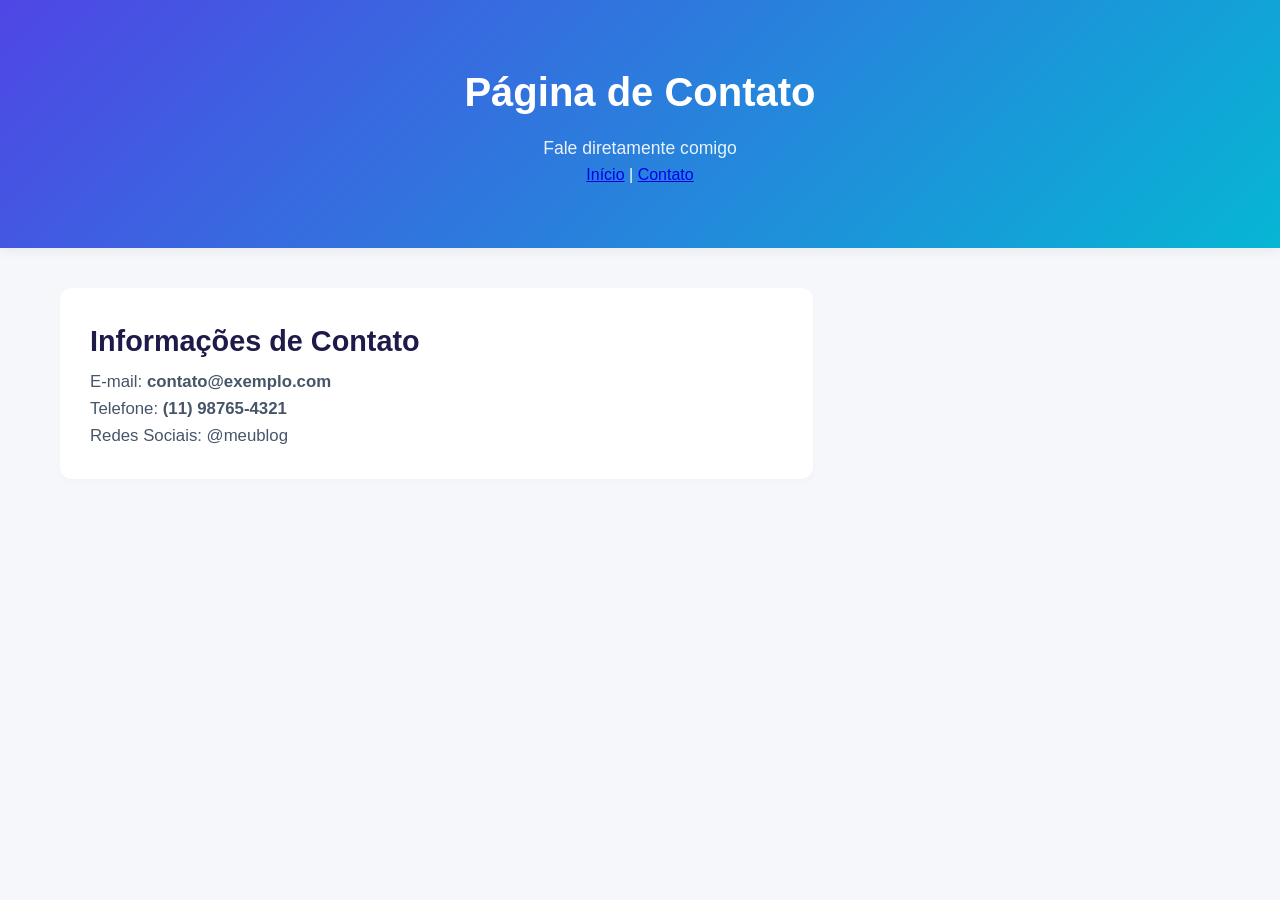
==== index2.html @ 642181d5 "fassendo uma segunna pagina" ====
<!DOCTYPE html>
<html lang="pt-BR">
<head>
    <meta charset="UTF-8">
    <meta name="viewport" content="width=device-width, initial-scale=1.0">
    <title>Contato - Meu Blog</title>
    <link rel="stylesheet" href="style.css">
</head>
<body>
    <header class="blog-header">
        <h1>Página de Contato</h1>
        <p>Fale diretamente comigo</p>
        <nav>
            <a href="index.html">Início</a> | 
            <a href="index2.html">Contato</a>
        </nav>
    </header>

    <main class="container">
        <section class="posts-section">
            <article class="post">
                <h2>Informações de Contato</h2>
                <p>E-mail: <strong>contato@exemplo.com</strong></p>
                <p>Telefone: <strong>(11) 98765-4321</strong></p>
                <p>Redes Sociais: @meublog</p>
            </article>
        </section>
    </main>
</body>
</html>
---- style.css ----
/* Configurações Gerais e Cores */
* {
    box-sizing: border-box;
    margin: 0;
    padding: 0;
    font-family: 'Segoe UI', Tahoma, Geneva, Verdana, sans-serif;
}

body {
    background-color: #f5f7fa;
    color: #333333;
    line-height: 1.6;
}

/* Cabeçalho */
.blog-header {
    background: linear-gradient(135deg, #4f46e5, #06b6d4);
    color: white;
    text-align: center;
    padding: 60px 20px;
    box-shadow: 0 4px 10px rgba(0, 0, 0, 0.05);
}

.blog-header h1 {
    font-size: 2.5rem;
    margin-bottom: 10px;
    font-weight: 700;
}

.blog-header p {
    font-size: 1.1rem;
    opacity: 0.9;
}

/* Container Principal Layout Grid */
.container {
    max-width: 1200px;
    margin: 40px auto;
    padding: 0 20px;
    display: grid;
    grid-template-columns: 2fr 1fr;
    gap: 30px;
}

/* Seção de Postagens */
.posts-section {
    display: flex;
    flex-direction: column;
    gap: 25px;
}

.post {
    background: white;
    padding: 30px;
    border-radius: 12px;
    box-shadow: 0 4px 6px rgba(0, 0, 0, 0.02);
    border: 1fr solid #e2e8f0;
    transition: transform 0.2s;
}

.post:hover {
    transform: translateY(-2px);
}

.post h2 {
    color: #1e1b4b;
    font-size: 1.8rem;
    margin-bottom: 5px;
}

.post-date {
    display: inline-block;
    font-size: 0.85rem;
    color: #64748b;
    background: #f1f5f9;
    padding: 3px 10px;
    border-radius: 20px;
    margin-bottom: 15px;
}

.post p {
    color: #475569;
    font-size: 1.05rem;
}

/* Barra Lateral e Formulário */
.feedback-sidebar {
    height: fit-content;
}

.feedback-card {
    background: white;
    padding: 30px;
    border-radius: 12px;
    box-shadow: 0 4px 6px rgba(0, 0, 0, 0.02);
    border: 1fr solid #e2e8f0;
}

.feedback-card h3 {
    color: #1e1b4b;
    margin-bottom: 8px;
    font-size: 1.4rem;
}

.feedback-card p {
    color: #64748b;
    font-size: 0.95rem;
    margin-bottom: 20px;
}

/* Elementos do Formulário */
.form-group {
    margin-bottom: 20px;
}

.form-group label {
    display: block;
    font-weight: 600;
    margin-bottom: 8px;
    font-size: 0.9rem;
    color: #334155;
}

.form-group input,
.form-group textarea {
    width: 100%;
    padding: 12px;
    border: 1.5px solid #cbd5e1;
    border-radius: 8px;
    font-size: 1rem;
    color: #334155;
    background-color: #f8fafc;
    transition: all 0.3s;
}

.form-group input:focus,
.form-group textarea:focus {
    outline: none;
    border-color: #4f46e5;
    background-color: white;
    box-shadow: 0 0 0 4px rgba(79, 70, 229, 0.1);
}

/* Botão de Enviar */
.btn-submit {
    width: 100%;
    background: #4f46e5;
    color: white;
    border: none;
    padding: 14px;
    font-size: 1rem;
    font-weight: 600;
    border-radius: 8px;
    cursor: pointer;
    transition: background 0.2s;
}

.btn-submit:hover {
    background: #4338ca;
}

/* Rodapé */
.blog-footer {
    text-align: center;
    padding: 30px;
    color: #64748b;
    font-size: 0.9rem;
    margin-top: 60px;
    border-top: 1px solid #e2e8f0;
}

/* Responsividade para Celulares */
@media (max-width: 768px) {
    .container {
        grid-template-columns: 1fr;
        margin: 20px auto;
    }
    
    .blog-header {
        padding: 40px 20px;
    }

    .blog-header h1 {
        font-size: 2rem;
    }
}


form {
  max-width: 400px;
  margin: 40px auto;
  padding: 24px;
  background: #f9f9f9;
  border: 1px solid #e0e0e0;
  border-radius: 8px;
  font-family: Arial, sans-serif;
  box-shadow: 0 4px 10px rgba(0, 0, 0, 0.05);
}

form label {
  display: block;
  margin-bottom: 16px;
  font-size: 14px;
  color: #333;
  font-weight: bold;
}

form input[type="email"],
form textarea {
  width: 100%;
  padding: 10px;
  margin-top: 6px;
  border: 1px solid #ccc;
  border-radius: 4px;
  font-size: 14px;
  box-sizing: border-box;
}

form input[type="email"]:focus,
form textarea:focus {
  border-color: #007BFF;
  outline: none;
  box-shadow: 0 0 5px rgba(0, 123, 255, 0.25);
}

form textarea {
  resize: vertical;
  min-height: 100px;
}

form button[type="submit"] {
  width: 100%;
  padding: 12px;
  background: #007BFF;
  color: white;
  border: none;
  border-radius: 4px;
  font-size: 16px;
  font-weight: bold;
  cursor: pointer;
  transition: background 0.2s ease;
}

form button[type="submit"]:hover {
  background: #0056b3;
}
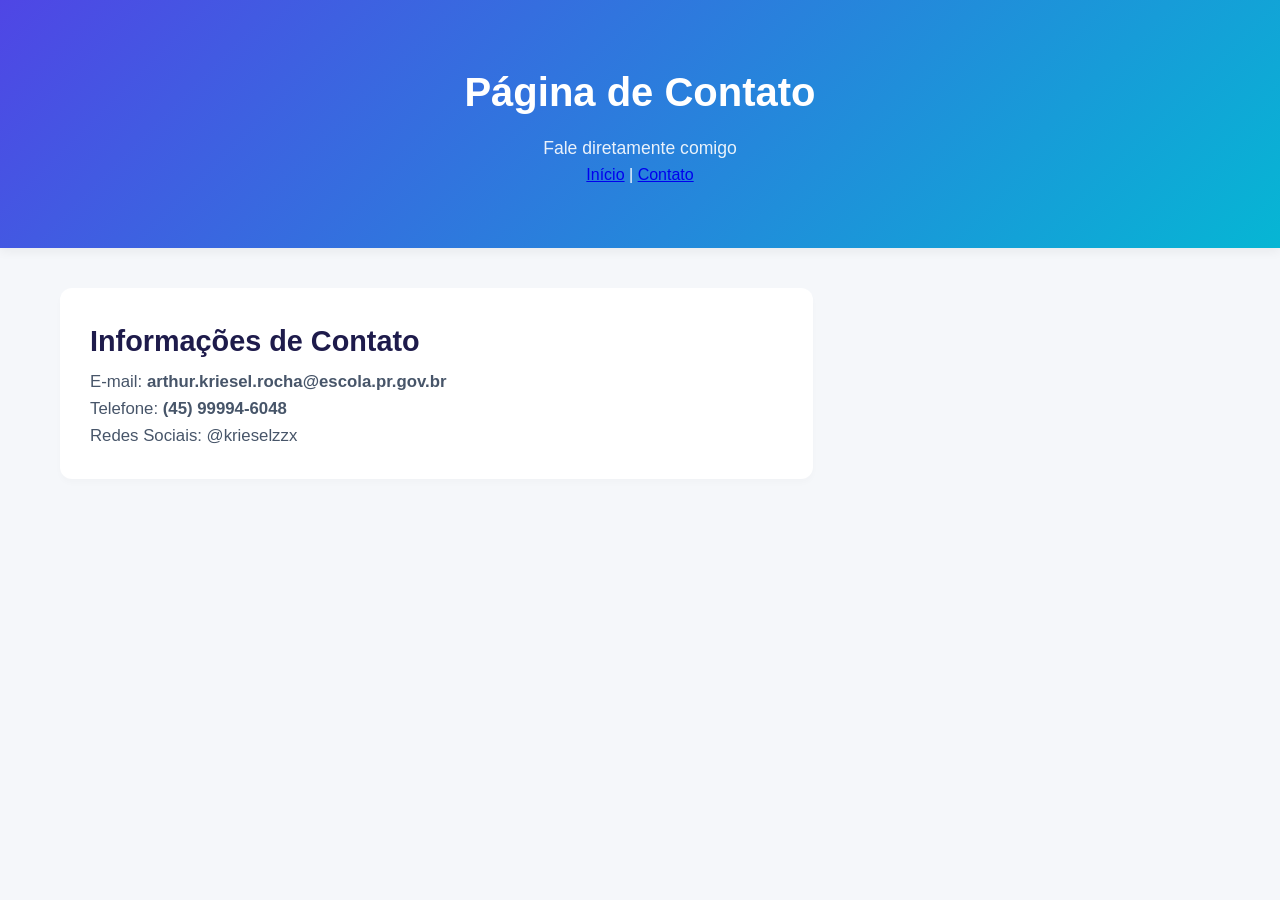
==== commit 1d721215: "atulizando informações" ====
--- a/index2.html
+++ b/index2.html
@@ -20,9 +20,9 @@
         <section class="posts-section">
             <article class="post">
                 <h2>Informações de Contato</h2>
-                <p>E-mail: <strong>contato@exemplo.com</strong></p>
-                <p>Telefone: <strong>(11) 98765-4321</strong></p>
-                <p>Redes Sociais: @meublog</p>
+                <p>E-mail: <strong>arthur.kriesel.rocha@escola.pr.gov.br</strong></p>
+                <p>Telefone: <strong>(45) 99994-6048</strong></p>
+                <p>Redes Sociais: @krieselzzx</p>
             </article>
         </section>
     </main>
